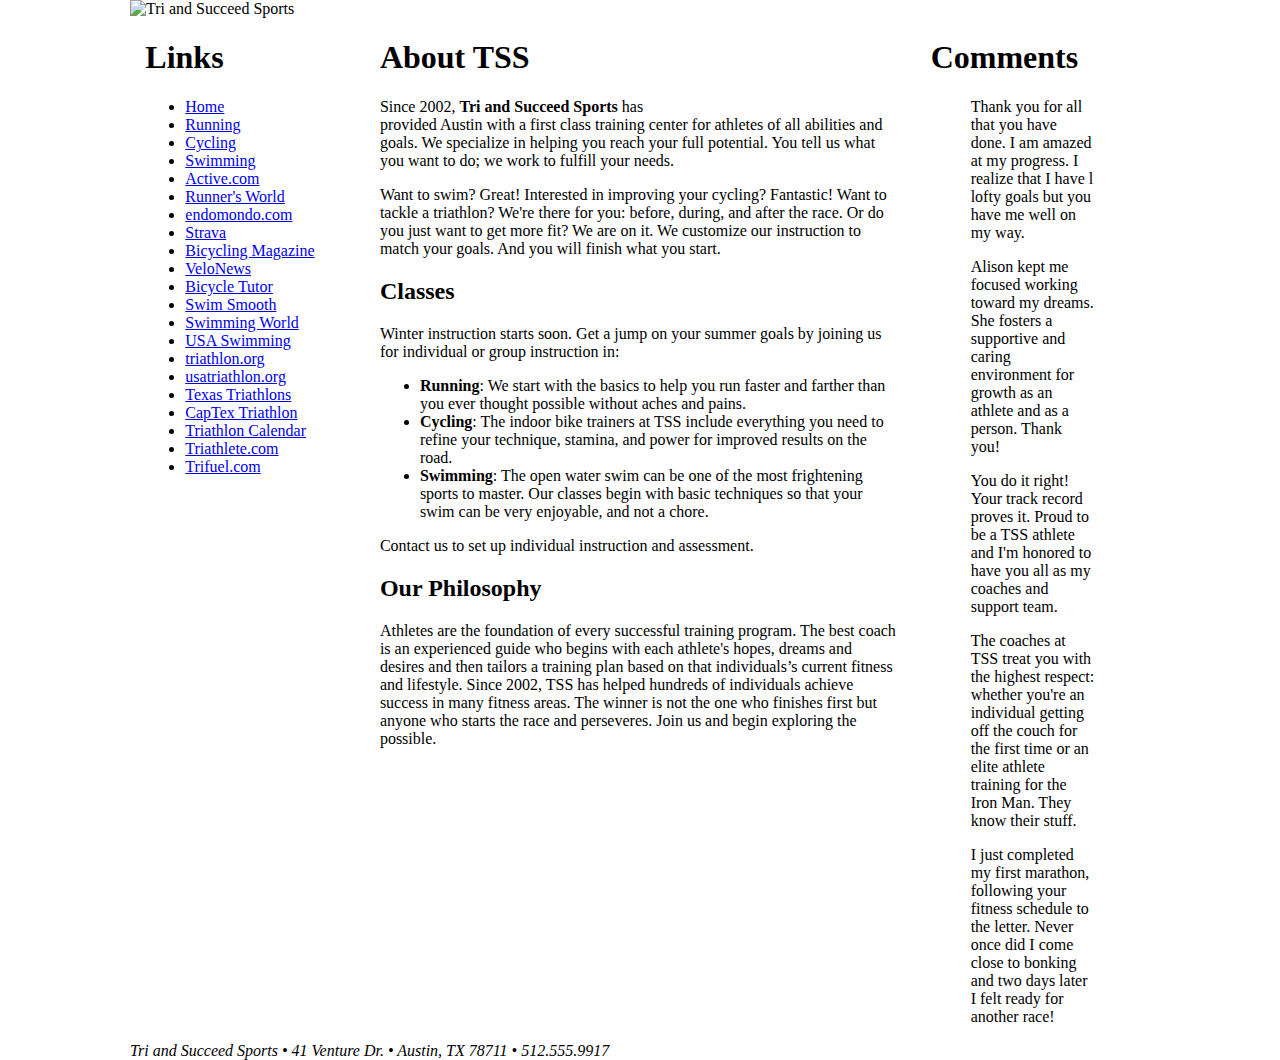
==== index.html @ c03a101a "Changed description" ====
﻿<!DOCTYPE html>
<html>

<head>
    <!--
    New Perspectives on HTML5 and CSS3, 7th Edition
    Tutorial 2
    Tutorial Case
    
    Tri and Succeed Sports
    Author: Connor J Webdale
    Date: 8.27.18

    Filename: index.html
   -->
    <meta charset="utf-8" />
    <meta name="keywords" content="triathlon, running, swimming, cycling" />
    <title>Tri and Succeed Sports</title>
    <link rel="stylesheet" href="tss_layout.css" />
</head>

<body>
    <header>
        <img src="tss_logo.png" alt="Tri and Succeed Sports" />
    </header>

    <nav>
        <h1>Links</h1>
        <ul>
            <li>
                <a href="tss_home.html">Home</a>
            </li>
            <li>
                <a href="tss_run.html">Running</a>
            </li>
            <li>
                <a href="tss_bike.html">Cycling</a>
            </li>
            <li>
                <a href="tss_swim.html">Swimming</a>
            </li>
            <li class="newgroup">
                <a href="http://www.active.com/">Active.com</a>
            </li>
            <li>
                <a href="http://www.runnersworld.com/">Runner's World</a>
            </li>
            <li>
                <a href="https://www.endomondo.com/">endomondo.com</a>
            </li>
            <li>
                <a href="http://www.strava.com/">Strava</a>
            </li>
            <li>
                <a href="http://www.bicycling.com/">Bicycling Magazine</a>
            </li>
            <li>
                <a href="http://velonews.competitor.com/">VeloNews</a>
            </li>
            <li>
                <a href="http://bicycletutor.com/">Bicycle Tutor</a>
            </li>
            <li>
                <a href="http://www.swimsmooth.com/">Swim Smooth</a>
            </li>
            <li>
                <a href="http://www.swimmingworldmagazine.com/">Swimming World</a>
            </li>
            <li>
                <a href="http://www.usaswimming.org/">USA Swimming</a>
            </li>
            <li class="newgroup">
                <a href="http://www.triathlon.org/">triathlon.org</a>
            </li>
            <li>
                <a href="http://www.usatriathlon.org/">usatriathlon.org</a>
            </li>
            <li>
                <a href="http://www.trifind.com/tx.html">Texas Triathlons</a>
            </li>
            <li>
                <a href="http://www.captextri.com/">CapTex Triathlon</a>
            </li>
            <li>
                <a href="http://www.trifind.com/">Triathlon Calendar</a>
            </li>
            <li>
                <a href="http://triathlon.competitor.com/">Triathlete.com</a>
            </li>
            <li>
                <a href="http://www.trifuel.com/">Trifuel.com</a>
            </li>
        </ul>
    </nav>

    <article id="about_tss">
        <h1>About TSS </h1>
        <img src="tss_photo1.png" alt="" />
        <p>Since 2002,
            <strong>Tri and Succeed Sports</strong> has provided Austin with a first class training center for athletes of all abilities
            and goals. We specialize in helping you reach your full potential. You tell us what you want to do; we work to
            fulfill your needs.</p>
        <p>Want to swim? Great! Interested in improving your cycling? Fantastic! Want to tackle a triathlon? We're there for
            you: before, during, and after the race. Or do you just want to get more fit? We are on it. We customize our
            instruction to match your goals. And you will finish what you start.</p>

        <h2>Classes</h2>
        <p>Winter instruction starts soon. Get a jump on your summer goals by joining us for individual or group instruction
            in:
        </p>
        <ul>
            <li>
                <strong>Running</strong>: We start with the basics to help you run faster and farther than you ever thought possible
                without aches and pains.</li>
            <li>
                <strong>Cycling</strong>: The indoor bike trainers at TSS include everything you need to refine your technique, stamina,
                and power for improved results on the road.</li>
            <li>
                <strong>Swimming</strong>: The open water swim can be one of the most frightening sports to master. Our classes begin
                with basic techniques so that your swim can be very enjoyable, and not a chore.</li>
        </ul>
        <p>Contact us to set up individual instruction and assessment.</p>

        <h2>Our Philosophy</h2>
        <p>Athletes are the foundation of every successful training program. The best coach is an experienced ‎guide who begins
            with each athlete's hopes, dreams and desires and then tailors a ‎training plan based on that individuals’s current
            fitness and lifestyle. Since 2002, TSS ‎has helped hundreds of individuals achieve success in many fitness areas.
            The winner is not the one who finishes first but anyone who starts the race and perseveres. Join us and begin
            exploring the possible.</p>
    </article>

    <aside>
        <h1>Comments</h1>
        <blockquote> Thank you for all that you have done. I am amazed at my progress. I realize that I have l lofty goals but you have
            me well on my way.</blockquote>
        <blockquote> Alison kept me focused working toward my dreams. She fosters a supportive and caring environment for growth as an
            athlete and as a person. Thank you!</blockquote>
        <blockquote> You do it right! Your track record proves it. Proud to be a TSS athlete and I'm honored to have you all as my coaches
            and support team.</blockquote>
        <blockquote> The coaches at TSS treat you with the highest respect: whether you're an individual getting off the couch for the
            first time or an elite athlete training for the Iron Man. They know their stuff.</blockquote>
        <blockquote> I just completed my first marathon, following your fitness schedule to the letter. Never once did I come close to
            bonking and two days later I felt ready for another race!</blockquote>
    </aside>

    <footer>
        <address>
            Tri and Succeed Sports &#8226; 41 Venture Dr. &#8226; Austin, TX 78711 &#8226; 512.555.9917
        </address>
    </footer>
</body>

</html>
---- tss_layout.css ----
@charset "utf-8";
/*
   New Perspectives on HTML5 and CSS3, 7th Edition
   Tutorial 2
   Tutorial Case
   
   Author: Connor J Webdale
   Date: 8.27.18

   TSS Layout Styles
   Filename: tss_layout.css

*/

body {
	margin: 0 auto;
	width: 100%;
	max-width: 1020px;
	min-width: 640px;
}

body>header {
	margin: 0;
	width: 100%;
	overflow: hidden;
}

body>nav {
	width: 20%;
	float: left;
	margin: 0 0 0 1.5%;
}

body>article#about_tss {
	width: 51%;
	float: left;
	margin: 0 3% 0 3%;
}

body>aside {
	width: 20%;
	float: left;
	margin: 0 1.5% 0 0;
}

body>article#about_tss img {
	float: right;
	width: 40%;
	margin: 0px 0 10px 10px;
}

article.syllabus {
	float: left;
	width: 74.5%;
	margin: 0 4% 0 0%;
}

body>footer {
	width: 100%;
	clear: left;
}
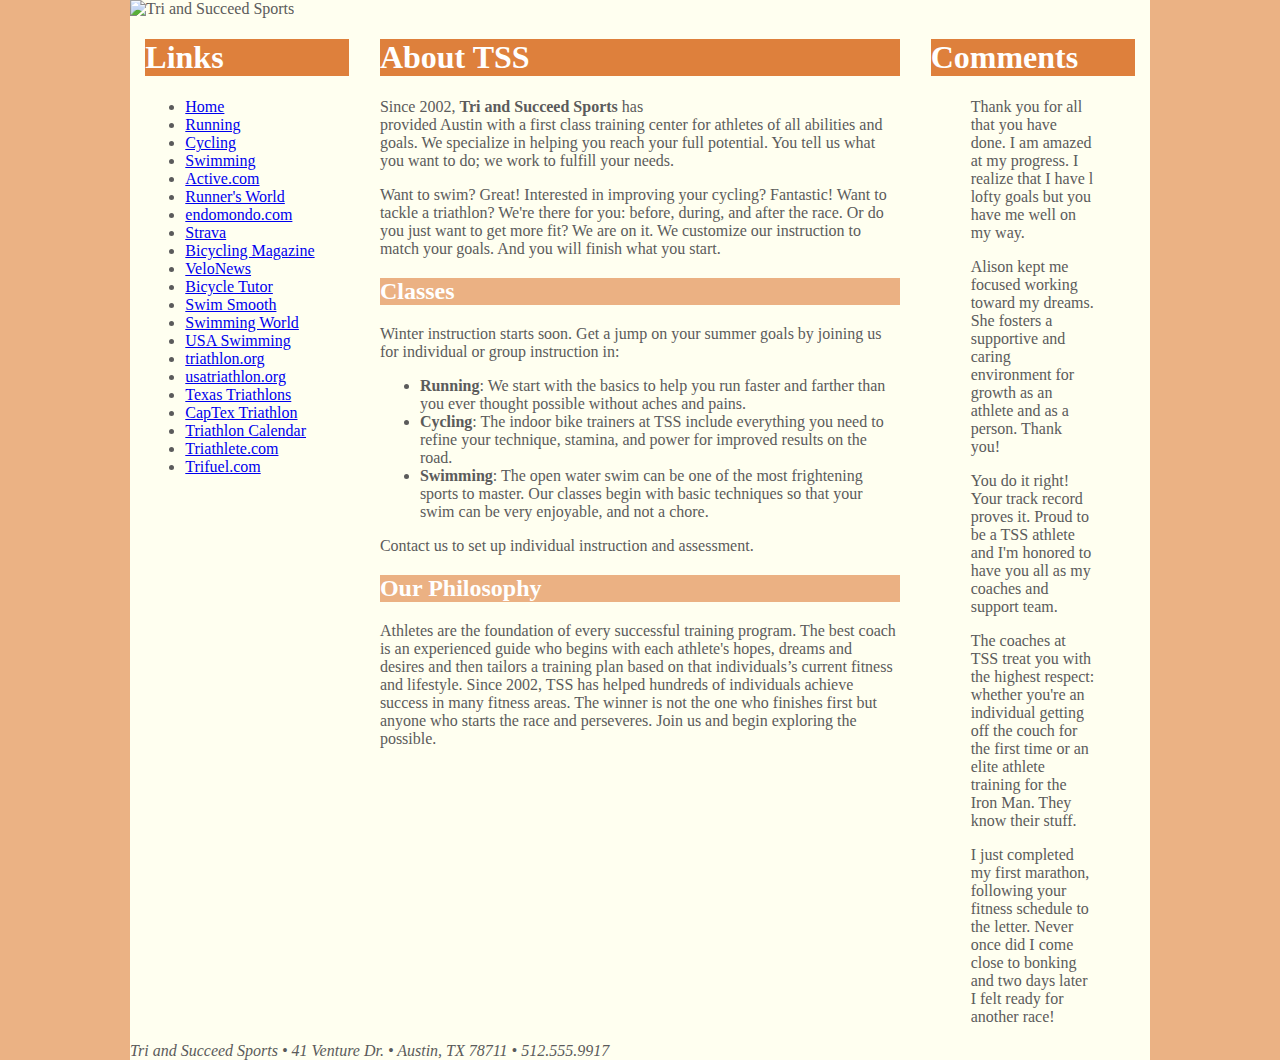
==== commit d2c3caa5: "Updates to style sheets" ====
--- a/index.html
+++ b/index.html
@@ -17,6 +17,7 @@
     <meta name="keywords" content="triathlon, running, swimming, cycling" />
     <title>Tri and Succeed Sports</title>
     <link rel="stylesheet" href="tss_layout.css" />
+    <link rel="stylesheet" href="tss_styles.css" />
 </head>
 
 <body>
@@ -97,49 +98,66 @@
         <h1>About TSS </h1>
         <img src="tss_photo1.png" alt="" />
         <p>Since 2002,
-            <strong>Tri and Succeed Sports</strong> has provided Austin with a first class training center for athletes of all abilities
-            and goals. We specialize in helping you reach your full potential. You tell us what you want to do; we work to
+            <strong>Tri and Succeed Sports</strong> has provided Austin with a first class training center for athletes
+            of all abilities
+            and goals. We specialize in helping you reach your full potential. You tell us what you want to do; we work
+            to
             fulfill your needs.</p>
-        <p>Want to swim? Great! Interested in improving your cycling? Fantastic! Want to tackle a triathlon? We're there for
-            you: before, during, and after the race. Or do you just want to get more fit? We are on it. We customize our
+        <p>Want to swim? Great! Interested in improving your cycling? Fantastic! Want to tackle a triathlon? We're
+            there for
+            you: before, during, and after the race. Or do you just want to get more fit? We are on it. We customize
+            our
             instruction to match your goals. And you will finish what you start.</p>
 
         <h2>Classes</h2>
-        <p>Winter instruction starts soon. Get a jump on your summer goals by joining us for individual or group instruction
+        <p>Winter instruction starts soon. Get a jump on your summer goals by joining us for individual or group
+            instruction
             in:
         </p>
         <ul>
             <li>
-                <strong>Running</strong>: We start with the basics to help you run faster and farther than you ever thought possible
+                <strong>Running</strong>: We start with the basics to help you run faster and farther than you ever
+                thought possible
                 without aches and pains.</li>
             <li>
-                <strong>Cycling</strong>: The indoor bike trainers at TSS include everything you need to refine your technique, stamina,
+                <strong>Cycling</strong>: The indoor bike trainers at TSS include everything you need to refine your
+                technique, stamina,
                 and power for improved results on the road.</li>
             <li>
-                <strong>Swimming</strong>: The open water swim can be one of the most frightening sports to master. Our classes begin
+                <strong>Swimming</strong>: The open water swim can be one of the most frightening sports to master. Our
+                classes begin
                 with basic techniques so that your swim can be very enjoyable, and not a chore.</li>
         </ul>
         <p>Contact us to set up individual instruction and assessment.</p>
 
         <h2>Our Philosophy</h2>
-        <p>Athletes are the foundation of every successful training program. The best coach is an experienced ‎guide who begins
-            with each athlete's hopes, dreams and desires and then tailors a ‎training plan based on that individuals’s current
-            fitness and lifestyle. Since 2002, TSS ‎has helped hundreds of individuals achieve success in many fitness areas.
-            The winner is not the one who finishes first but anyone who starts the race and perseveres. Join us and begin
+        <p>Athletes are the foundation of every successful training program. The best coach is an experienced ‎guide
+            who begins
+            with each athlete's hopes, dreams and desires and then tailors a ‎training plan based on that individuals’s
+            current
+            fitness and lifestyle. Since 2002, TSS ‎has helped hundreds of individuals achieve success in many fitness
+            areas.
+            The winner is not the one who finishes first but anyone who starts the race and perseveres. Join us and
+            begin
             exploring the possible.</p>
     </article>
 
     <aside>
         <h1>Comments</h1>
-        <blockquote> Thank you for all that you have done. I am amazed at my progress. I realize that I have l lofty goals but you have
+        <blockquote> Thank you for all that you have done. I am amazed at my progress. I realize that I have l lofty
+            goals but you have
             me well on my way.</blockquote>
-        <blockquote> Alison kept me focused working toward my dreams. She fosters a supportive and caring environment for growth as an
+        <blockquote> Alison kept me focused working toward my dreams. She fosters a supportive and caring environment
+            for growth as an
             athlete and as a person. Thank you!</blockquote>
-        <blockquote> You do it right! Your track record proves it. Proud to be a TSS athlete and I'm honored to have you all as my coaches
+        <blockquote> You do it right! Your track record proves it. Proud to be a TSS athlete and I'm honored to have
+            you all as my coaches
             and support team.</blockquote>
-        <blockquote> The coaches at TSS treat you with the highest respect: whether you're an individual getting off the couch for the
+        <blockquote> The coaches at TSS treat you with the highest respect: whether you're an individual getting off
+            the couch for the
             first time or an elite athlete training for the Iron Man. They know their stuff.</blockquote>
-        <blockquote> I just completed my first marathon, following your fitness schedule to the letter. Never once did I come close to
+        <blockquote> I just completed my first marathon, following your fitness schedule to the letter. Never once did
+            I come close to
             bonking and two days later I felt ready for another race!</blockquote>
     </aside>
 
--- a/tss_layout.css
+++ b/tss_layout.css
@@ -1,4 +1,5 @@
 @charset "utf-8";
+
 /*
    New Perspectives on HTML5 and CSS3, 7th Edition
    Tutorial 2
@@ -11,7 +12,6 @@
    Filename: tss_layout.css
 
 */
-
 body {
 	margin: 0 auto;
 	width: 100%;
--- a/tss_styles.css
+++ b/tss_styles.css
@@ -0,0 +1,122 @@
+@charset "utf-8";
+
+/*
+   New Perspectives on HTML5 and CSS3, 7th Edition
+   Tutorial 2
+   Tutorial Case
+   
+   TSS Typographic Style Sheet
+   Author: Connor J Webdale
+   Date: 8.27.18
+   
+   Filename: tss_styles.css
+
+*/
+/* HTML and Body Styles */
+html {
+    background-color: hsl(27, 72%, 72%);
+}
+
+body {
+    color: rgb(91, 91, 91);
+    background-color: ivory;
+}
+
+/* Heading Styles */
+h1 {
+    color: white;
+    background-color: rgb(222, 128, 060);
+}
+
+h2 {
+    color: white;
+    background-color: rgb(235, 177, 131);
+}
+
+/* Aside and Blockquote Styles */
+/* Navigation Styles */
+/* List Styles */
+/* Footer Styles */
+/*
+Notice for the Quicksand-Regular Font
+------------------------------------------------------------------------------
+SIL Open Font License v1.10
+
+This license can also be found at this permalink: http://www.fontsquirrel.com/license/quicksand
+
+Copyright (c) 2011, Andrew Paglinawan (http://www.andrewpaglinawan.com andrew.paglinawan@gmail.com), 
+with Reserved Font Name “Quicksand”.
+
+This Font Software is licensed under the SIL Open Font License, Version 1.1.
+This license is copied below, and is also available with a FAQ at: http://scripts.sil.org/OFL
+
+—————————————————————————————-
+SIL OPEN FONT LICENSE Version 1.1 - 26 February 2007
+—————————————————————————————-
+
+PREAMBLE
+The goals of the Open Font License (OFL) are to stimulate worldwide development of collaborative 
+font projects, to support the font creation efforts of academic and linguistic communities, and 
+to provide a free and open framework in which fonts may be shared and improved in 
+partnership with others.
+
+The OFL allows the licensed fonts to be used, studied, modified and redistributed freely as 
+long as they are not sold by themselves. The fonts, including any derivative works, can 
+be bundled, embedded, redistributed and/or sold with any software provided that any reserved 
+names are not used by derivative works. The fonts and derivatives, however, cannot be released under 
+any other type of license. The requirement for fonts to remain under this license does not apply 
+to any document created using the fonts or their derivatives.
+
+DEFINITIONS
+“Font Software” refers to the set of files released by the Copyright Holder(s) under this 
+license and clearly marked as such. This may include source files, build scripts and documentation.
+
+“Reserved Font Name” refers to any names specified as such after the copyright statement(s).
+
+“Original Version” refers to the collection of Font Software components as distributed by 
+the Copyright Holder(s).
+
+“Modified Version” refers to any derivative made by adding to, deleting, or substituting—in 
+part or in whole—any of the components of the Original Version, by changing formats or by 
+porting the Font Software to a new environment.
+
+“Author” refers to any designer, engineer, programmer, technical writer or other person 
+who contributed to the Font Software.
+
+PERMISSION & CONDITIONS
+Permission is hereby granted, free of charge, to any person obtaining a copy of the Font Software, 
+to use, study, copy, merge, embed, modify, redistribute, and sell modified and unmodified copies of 
+the Font Software, subject to the following conditions:
+
+1) Neither the Font Software nor any of its individual components, in Original or Modified 
+Versions, may be sold by itself.
+
+2) Original or Modified Versions of the Font Software may be bundled, redistributed and/or 
+sold with any software, provided that each copy contains the above copyright notice and this 
+license. These can be included either as stand-alone text files, human-readable headers or in 
+the appropriate machine-readable metadata fields within text or binary files as long as those 
+fields can be easily viewed by the user.
+
+3) No Modified Version of the Font Software may use the Reserved Font Name(s) unless explicit 
+written permission is granted by the corresponding Copyright Holder. This restriction only applies 
+to the primary font name as presented to the users.
+
+4) The name(s) of the Copyright Holder(s) or the Author(s) of the Font Software shall not be used 
+to promote, endorse or advertise any Modified Version, except to acknowledge the contribution(s) 
+of the Copyright Holder(s) and the Author(s) or with their explicit written permission.
+
+5) The Font Software, modified or unmodified, in part or in whole, must be distributed entirely 
+under this license, and must not be distributed under any other license. The requirement for fonts 
+to remain under this license does not apply to any document created using the Font Software.
+
+TERMINATION
+This license becomes null and void if any of the above conditions are not met.
+
+DISCLAIMER
+THE FONT SOFTWARE IS PROVIDED “AS IS”, WITHOUT WARRANTY OF ANY KIND, EXPRESS OR IMPLIED, 
+INCLUDING BUT NOT LIMITED TO ANY WARRANTIES OF MERCHANTABILITY, FITNESS FOR A PARTICULAR PURPOSE 
+AND NONINFRINGEMENT OF COPYRIGHT, PATENT, TRADEMARK, OR OTHER RIGHT. IN NO EVENT SHALL THE COPYRIGHT 
+HOLDER BE LIABLE FOR ANY CLAIM, DAMAGES OR OTHER LIABILITY, INCLUDING ANY GENERAL, SPECIAL, INDIRECT, 
+INCIDENTAL, OR CONSEQUENTIAL DAMAGES, WHETHER IN AN ACTION OF CONTRACT, TORT OR OTHERWISE, ARISING 
+FROM, OUT OF THE USE OR INABILITY TO USE THE FONT SOFTWARE OR FROM OTHER DEALINGS IN THE FONT SOFTWARE.
+*/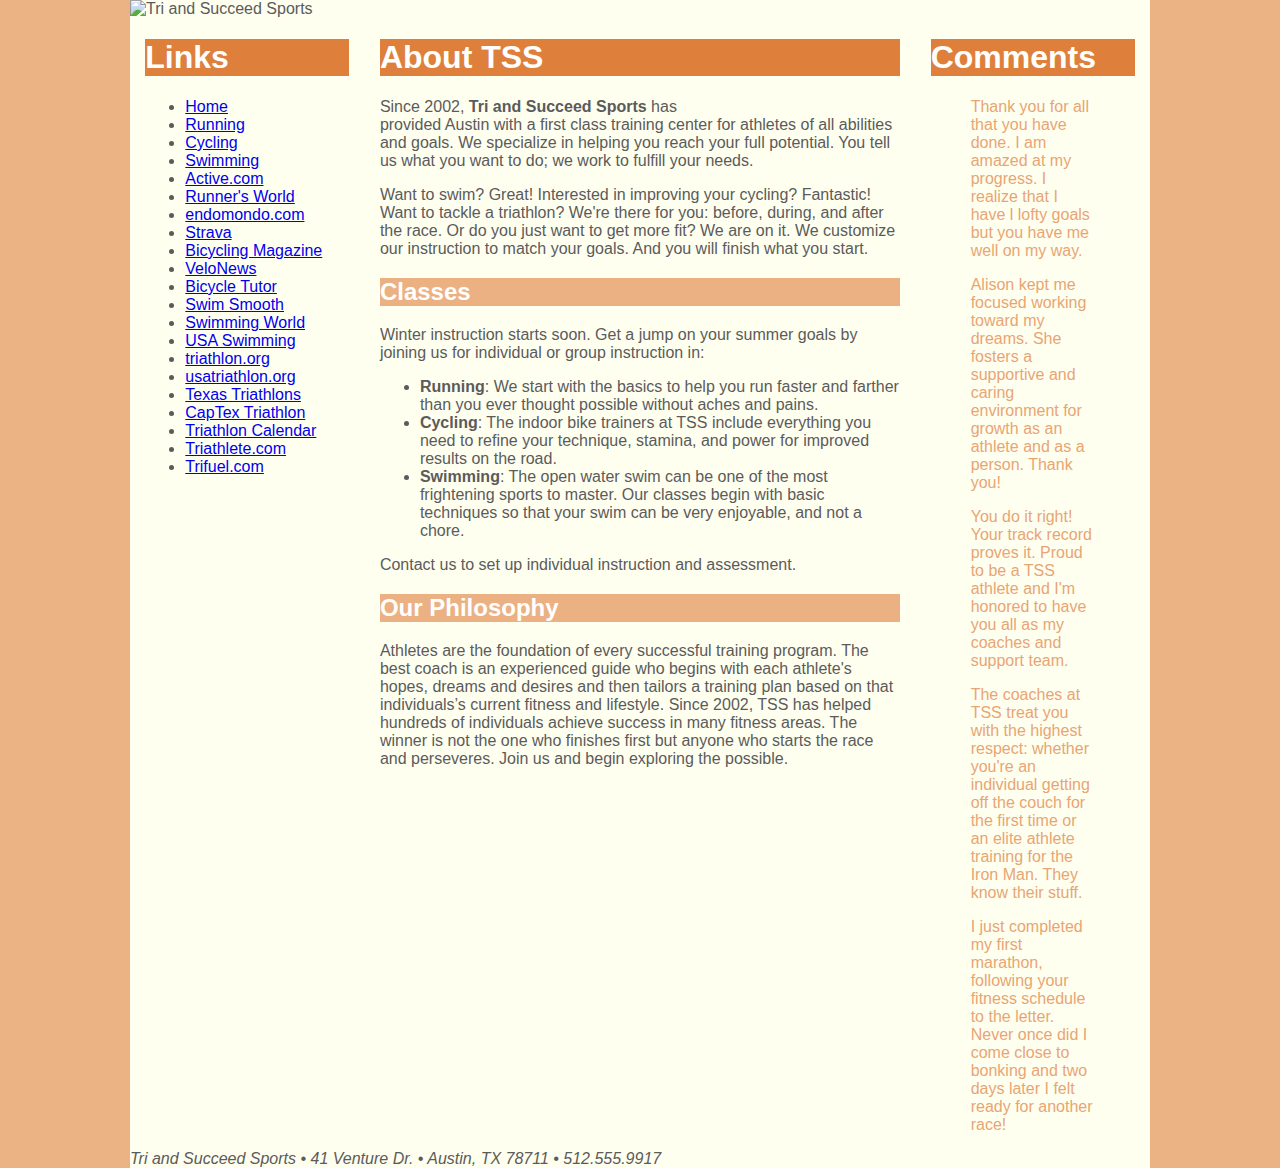
==== commit be0959b1: "Updates to Colors and Fonts" ====
--- a/index.html
+++ b/index.html
@@ -29,7 +29,7 @@
         <h1>Links</h1>
         <ul>
             <li>
-                <a href="tss_home.html">Home</a>
+                <a href="index.html">Home</a>
             </li>
             <li>
                 <a href="tss_run.html">Running</a>
--- a/tss_styles.css
+++ b/tss_styles.css
@@ -20,6 +20,7 @@
 body {
     color: rgb(91, 91, 91);
     background-color: ivory;
+    font-family: Verdana, Geneva, sans-serif;
 }
 
 /* Heading Styles */
@@ -33,7 +34,27 @@
     background-color: rgb(235, 177, 131);
 }
 
+article#about_tss h1 {
+    color: white;
+    background-color: rgb(222, 128, 60);
+}
+
+article#about_tss h2 {
+    color: white;
+    background-color: rgb(235, 177, 131);
+}
+
+article.syllabus h1,
+article.syllabus h2 {
+    background-color: rgb(255, 185, 255);
+    color: rgb(101, 101, 101);
+}
+
 /* Aside and Blockquote Styles */
+aside blockquote {
+    color: rgb(232, 165, 116);
+}
+
 /* Navigation Styles */
 /* List Styles */
 /* Footer Styles */
